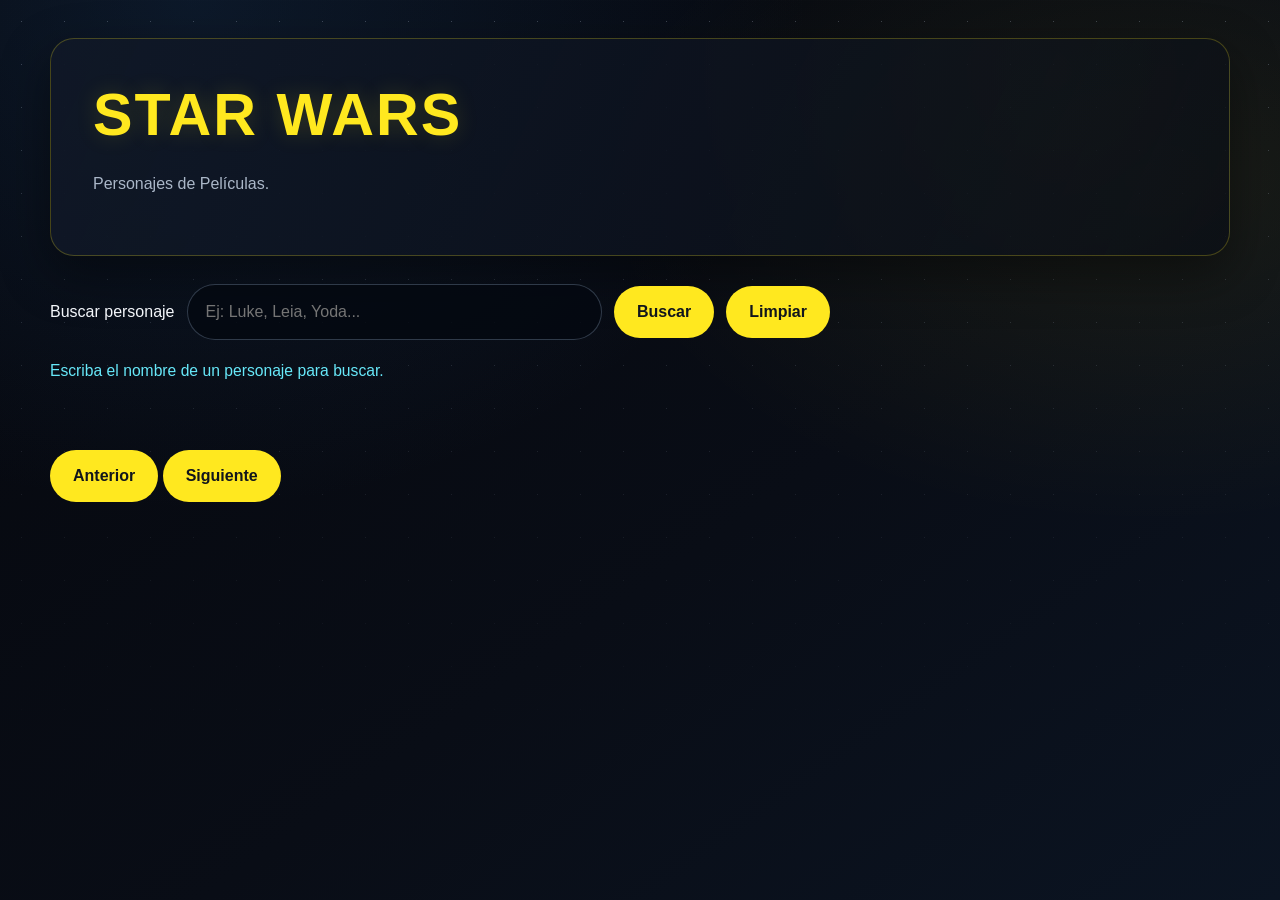
==== index.html @ cfad9b5b "Archivos completos HTML" ====
<!doctype html>
<html lang="es">

<head>


    <meta charset="UTF-8" />
    <meta name="viewport" content="width=device-width, initial-scale=1.0" />
    <title>SWAPI</title>
    <link rel="stylesheet" href="css/index.css" />
    <script src="js/api.js" defer></script>
    <script src="js/index.js" defer></script>



</head>

<body>
    <header>
        <h1>Star Wars</h1>
        <p>Personajes de Películas.</p>
    </header>

    <main>
        <!-- Buscador -->
        <div class="search" role="search">
            <label for="search-input">Buscar personaje</label>
            <input id="search-input" type="search" placeholder="Ej: Luke, Leia, Yoda..." maxlength="50" />
            <button id="search-button" type="button">Buscar</button>
            <button id="clear-button" type="button">Limpiar</button>
        </div>

        <!-- Estado -->
        <p id="message" role="status"></p>
        <p id="result-count" role="status"></p>
        <div id="spinner" class="spinner" hidden></div>

        <!-- Lista de personajes -->
        <div id="content" aria-label="Lista de personajes"></div>

        <!-- Paginación -->
        <nav class="pagination" aria-label="Paginación">
            <button id="prev" type="button">Anterior</button>
            <span id="page-number"></span>
            <button id="next" type="button">Siguiente</button>
        </nav>
    </main>
</body>

</html>
---- css/index.css ----
/* Tema galáctico Star Wars */
:root {
  color-scheme: dark;
  --space-950: #05070d;
  --space-900: #090d16;
  --space-850: #101827;
  --space-800: #151f30;
  --space-700: #26364b;
  --text-main: #f4f7fb;
  --text-muted: #aab7c8;
  --gold: #ffe81f;
  --gold-soft: #d9c928;
  --cyan: #67e8f9;
  --red: #ff647c;
  --line: rgba(255, 232, 31, .24);
  --panel: rgba(13, 21, 34, .88);
  --panel-light: rgba(24, 36, 54, .82);
  --shadow: 0 18px 50px rgba(0, 0, 0, .42);
  --radius: 18px;
  --content-width: 1180px;
  --font-body: "Segoe UI", Roboto, Helvetica, Arial, sans-serif;
  --font-display: "Arial Narrow", "Segoe UI", sans-serif;
}

* { box-sizing: border-box; }

html { min-height: 100%; background: var(--space-950); }

body {
  margin: 0;
  min-height: 100vh;
  padding: clamp(18px, 3vw, 42px);
  color: var(--text-main);
  font-family: var(--font-body);
  line-height: 1.6;
  background:
    radial-gradient(ellipse at 15% 0%, rgba(35, 77, 125, .25), transparent 40%),
    radial-gradient(ellipse at 90% 20%, rgba(255, 232, 31, .07), transparent 34%),
    linear-gradient(145deg, var(--space-950), var(--space-900) 58%, #0b1422);
}

body::before {
  content: "";
  position: fixed;
  inset: 0;
  pointer-events: none;
  opacity: .25;
  background-image: radial-gradient(#d9e7ff 0.7px, transparent 0.7px);
  background-size: 43px 43px;
  mask-image: linear-gradient(to bottom, black, transparent 85%);
}

main, header, nav, footer, #content, #character-details, #films, #starships,
#vehicles, #world, #message, #spinner, #result-count, #back-link {
  position: relative;
  z-index: 1;
}

h1, h2, h3 {
  color: var(--text-main);
  font-family: var(--font-display);
  line-height: 1.15;
  letter-spacing: .035em;
}

h1 {
  margin: 0 0 22px;
  color: var(--gold);
  font-size: clamp(2rem, 5vw, 3.7rem);
  text-transform: uppercase;
  text-shadow: 0 0 22px rgba(255, 232, 31, .17);
}

h2 { margin-top: 0; font-size: clamp(1.35rem, 2.8vw, 2rem); }

p { color: var(--text-muted); }

a { color: var(--cyan); text-decoration: none; }
a:hover { color: var(--gold); }

button, input, textarea, select { font: inherit; }

button, #search-button {
  border: 1px solid rgba(255, 232, 31, .75);
  border-radius: 999px;
  padding: 12px 22px;
  color: #11151c;
  background: var(--gold);
  font-weight: 800;
  cursor: pointer;
  transition: transform .2s ease, box-shadow .2s ease, background .2s ease;
}
button:hover, #search-button:hover {
  transform: translateY(-2px);
  background: #fff36a;
  box-shadow: 0 8px 25px rgba(255, 232, 31, .2);
}

input[type="text"], input:not([type]), #search-input {
  width: 100%;
  min-width: 0;
  border: 1px solid rgba(160, 187, 220, .28);
  border-radius: 999px;
  padding: 14px 18px;
  color: var(--text-main);
  background: rgba(4, 9, 17, .85);
  outline: none;
  transition: border-color .2s ease, box-shadow .2s ease;
}
input:focus, #search-input:focus {
  border-color: var(--gold);
  box-shadow: 0 0 0 3px rgba(255, 232, 31, .12);
}

#message {
  min-height: 1.5em;
  margin: 18px 0;
  color: var(--cyan);
  font-size: .98rem;
}
#message:empty { display: none; }
#message.error { color: var(--red); }
#spinner:not([hidden]) {
  display: block;
  width: 38px;
  height: 38px;
  margin: 24px auto;
  border: 3px solid rgba(255, 232, 31, .2);
  border-top-color: var(--gold);
  border-radius: 50%;
  animation: hyperspace-spin .8s linear infinite;
}
#spinner[hidden] { display: none !important; }

.card, .film, #character-details {
  overflow: hidden;
  border: 1px solid var(--line);
  border-radius: var(--radius);
  background: var(--panel);
  box-shadow: var(--shadow);
  backdrop-filter: blur(12px);
}
.card { transition: transform .22s ease, border-color .22s ease, box-shadow .22s ease; }
.card:hover {
  transform: translateY(-5px);
  border-color: rgba(255, 232, 31, .65);
  box-shadow: 0 22px 55px rgba(0, 0, 0, .52), 0 0 24px rgba(255, 232, 31, .07);
}
.card img {
  display: block;
  width: 100%;
  height: 220px;
  object-fit: cover;
  object-position: center;
  background: linear-gradient(135deg, #101827, #26364b);
  border-bottom: 1px solid var(--line);
}
.card .container { padding: 20px; }
.card .container h2 { margin-bottom: 10px; color: var(--gold); }
.card .container p { margin: 7px 0; }
.card-link { display: block; color: inherit; }
.card-link:hover { color: inherit; }
.card-link .card { height: 100%; }

.cards, #content {
  display: grid;
  grid-template-columns: repeat(auto-fit, minmax(min(100%, 245px), 1fr));
  gap: 22px;
  align-items: stretch;
}
.single {
  display: grid;
  grid-template-columns: minmax(0, 520px);
  justify-content: center;
  gap: 22px;
}
#content { margin-top: 22px; }
#result-count { display: inline-block; margin: 10px 0; color: var(--gold); font-weight: 700; }

#back-link {
  display: inline-flex;
  align-items: center;
  gap: 8px;
  margin-bottom: 24px;
  padding: 10px 16px;
  border: 1px solid rgba(103, 232, 249, .4);
  border-radius: 999px;
  background: rgba(103, 232, 249, .07);
}
#back-link::before { content: "←"; font-size: 1.1em; }
#back-link:hover { border-color: var(--gold); background: rgba(255, 232, 31, .08); }

@keyframes hyperspace-spin { to { transform: rotate(360deg); } }

@media (max-width: 620px) {
  body { padding: 18px 14px; }
  .card img { height: 190px; }
  #search-button { width: 100%; }
}

/* Página principal: búsqueda y catálogo de personajes */
:root {
  --home-hero-glow: rgba(255, 232, 31, .12);
  --home-card-min: 245px;
}
body { max-width: 1500px; margin-inline: auto; }
body > header, main > header, .page-header {
  max-width: var(--content-width);
  margin: 0 auto 28px;
  padding: clamp(22px, 4vw, 42px);
  border: 1px solid var(--line);
  border-radius: 24px;
  background: linear-gradient(115deg, rgba(16, 24, 39, .96), rgba(9, 13, 22, .82)),
              radial-gradient(circle at 85% 15%, var(--home-hero-glow), transparent 40%);
  box-shadow: var(--shadow);
}
main, body > main { max-width: var(--content-width); margin-inline: auto; }
#search-input { flex: 1 1 320px; }
#search-button { flex: 0 0 auto; }
form, .search, .search-bar, .search-container {
  display: flex;
  gap: 12px;
  align-items: center;
  max-width: 780px;
}
#content .card { min-height: 100%; }
#content .card img { height: 260px; object-fit: contain; padding: 12px; }
#content .container h2 { font-size: 1.25rem; }
@media (max-width: 620px) {
  form, .search, .search-bar, .search-container { flex-direction: column; align-items: stretch; }
}
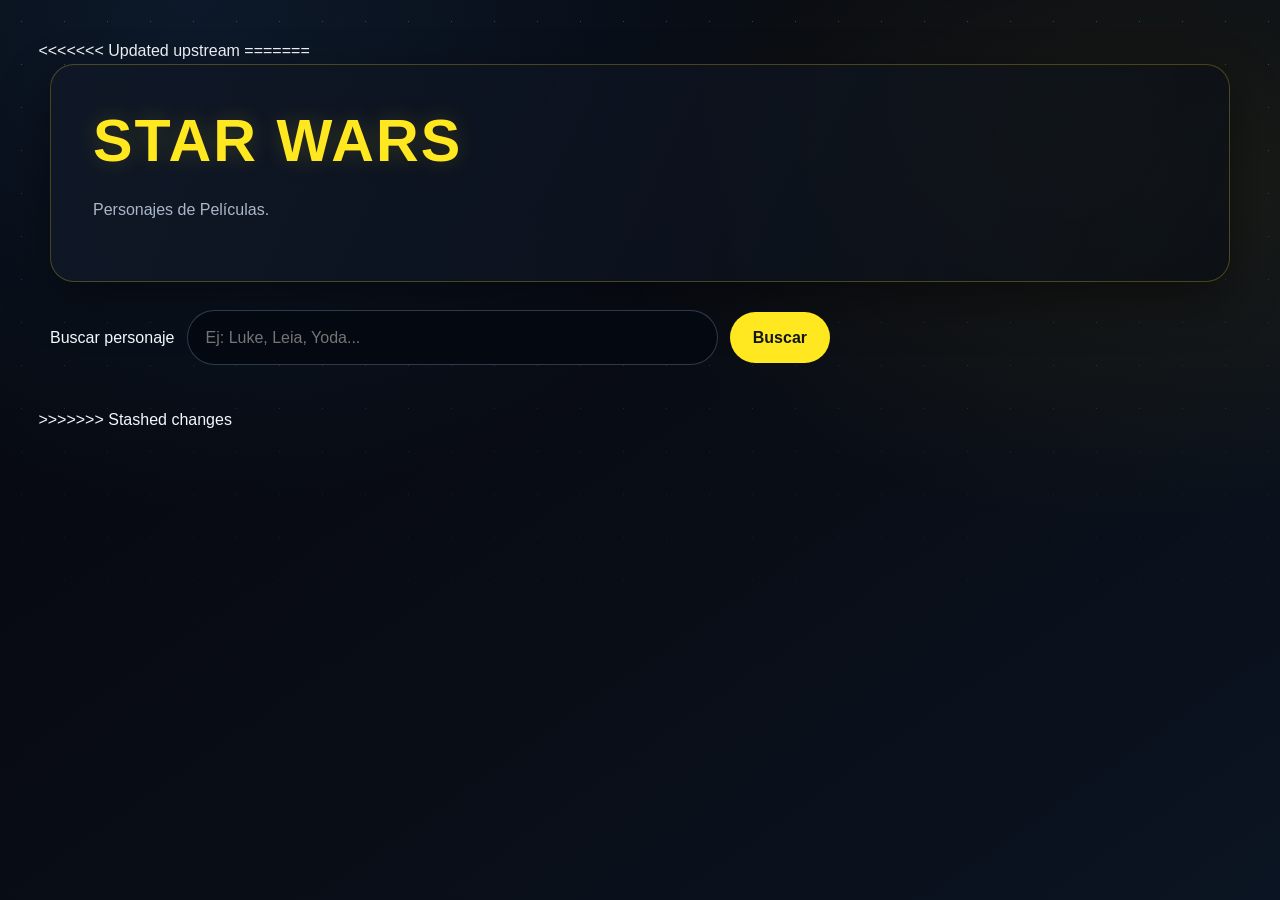
==== commit a7220b17: "Corrige la carga de api.js, muestra todos los personajes al abrir y quita los botones sin uso" ====
--- a/index.html
+++ b/index.html
@@ -1,18 +1,15 @@
+<<<<<<< Updated upstream
+=======
 <!doctype html>
 <html lang="es">
 
 <head>
-
-
     <meta charset="UTF-8" />
     <meta name="viewport" content="width=device-width, initial-scale=1.0" />
     <title>SWAPI</title>
     <link rel="stylesheet" href="css/index.css" />
     <script src="js/api.js" defer></script>
     <script src="js/index.js" defer></script>
-
-
-
 </head>
 
 <body>
@@ -27,7 +24,6 @@
             <label for="search-input">Buscar personaje</label>
             <input id="search-input" type="search" placeholder="Ej: Luke, Leia, Yoda..." maxlength="50" />
             <button id="search-button" type="button">Buscar</button>
-            <button id="clear-button" type="button">Limpiar</button>
         </div>
 
         <!-- Estado -->
@@ -37,14 +33,8 @@
 
         <!-- Lista de personajes -->
         <div id="content" aria-label="Lista de personajes"></div>
-
-        <!-- Paginación -->
-        <nav class="pagination" aria-label="Paginación">
-            <button id="prev" type="button">Anterior</button>
-            <span id="page-number"></span>
-            <button id="next" type="button">Siguiente</button>
-        </nav>
     </main>
 </body>
 
-</html>+</html>
+>>>>>>> Stashed changes
--- a/css/index.css
+++ b/css/index.css
@@ -3,33 +3,34 @@
   color-scheme: dark;
   --space-950: #05070d;
   --space-900: #090d16;
-  --space-850: #101827;
-  --space-800: #151f30;
-  --space-700: #26364b;
+  --gold: #ffe81f;
+  --cyan: #67e8f9;
+  --red: #ff647c;
   --text-main: #f4f7fb;
   --text-muted: #aab7c8;
-  --gold: #ffe81f;
-  --gold-soft: #d9c928;
-  --cyan: #67e8f9;
-  --red: #ff647c;
   --line: rgba(255, 232, 31, .24);
   --panel: rgba(13, 21, 34, .88);
-  --panel-light: rgba(24, 36, 54, .82);
-  --shadow: 0 18px 50px rgba(0, 0, 0, .42);
-  --radius: 18px;
-  --content-width: 1180px;
+  --shadow: 0 1.125rem 3.125rem rgba(0, 0, 0, .42);
+  --radius: 1.125rem;
+  --content-width: 73.75rem;
   --font-body: "Segoe UI", Roboto, Helvetica, Arial, sans-serif;
   --font-display: "Arial Narrow", "Segoe UI", sans-serif;
 }
 
-* { box-sizing: border-box; }
-
-html { min-height: 100%; background: var(--space-950); }
+* {
+  box-sizing: border-box;
+}
+
+html {
+  min-height: 100%;
+  background: var(--space-950);
+}
 
 body {
-  margin: 0;
+  margin: 0 auto;
   min-height: 100vh;
-  padding: clamp(18px, 3vw, 42px);
+  max-width: 93.75rem;
+  padding: clamp(1.125rem, 3vw, 2.625rem);
   color: var(--text-main);
   font-family: var(--font-body);
   line-height: 1.6;
@@ -39,24 +40,30 @@
     linear-gradient(145deg, var(--space-950), var(--space-900) 58%, #0b1422);
 }
 
+/* Puntitos de fondo */
 body::before {
   content: "";
   position: fixed;
   inset: 0;
   pointer-events: none;
   opacity: .25;
-  background-image: radial-gradient(#d9e7ff 0.7px, transparent 0.7px);
-  background-size: 43px 43px;
+  background-image: radial-gradient(#d9e7ff 0.04rem, transparent 0.04rem);
+  background-size: 2.6875rem 2.6875rem;
   mask-image: linear-gradient(to bottom, black, transparent 85%);
 }
 
-main, header, nav, footer, #content, #character-details, #films, #starships,
-#vehicles, #world, #message, #spinner, #result-count, #back-link {
+main,
+header,
+#content,
+#message,
+#spinner,
+#result-count {
   position: relative;
   z-index: 1;
 }
 
-h1, h2, h3 {
+h1,
+h2 {
   color: var(--text-main);
   font-family: var(--font-display);
   line-height: 1.15;
@@ -64,168 +71,215 @@
 }
 
 h1 {
-  margin: 0 0 22px;
+  margin: 0 0 1.375rem;
   color: var(--gold);
   font-size: clamp(2rem, 5vw, 3.7rem);
   text-transform: uppercase;
-  text-shadow: 0 0 22px rgba(255, 232, 31, .17);
-}
-
-h2 { margin-top: 0; font-size: clamp(1.35rem, 2.8vw, 2rem); }
-
-p { color: var(--text-muted); }
-
-a { color: var(--cyan); text-decoration: none; }
-a:hover { color: var(--gold); }
-
-button, input, textarea, select { font: inherit; }
-
-button, #search-button {
-  border: 1px solid rgba(255, 232, 31, .75);
-  border-radius: 999px;
-  padding: 12px 22px;
+  text-shadow: 0 0 1.375rem rgba(255, 232, 31, .17);
+}
+
+h2 {
+  margin-top: 0;
+  font-size: clamp(1.35rem, 2.8vw, 2rem);
+}
+
+p {
+  color: var(--text-muted);
+}
+
+a {
+  color: var(--cyan);
+  text-decoration: none;
+}
+
+a:hover {
+  color: var(--gold);
+}
+
+/* Encabezado de la página */
+body > header {
+  max-width: var(--content-width);
+  margin: 0 auto 1.75rem;
+  padding: clamp(1.375rem, 4vw, 2.625rem);
+  border: 0.0625rem solid var(--line);
+  border-radius: 1.5rem;
+  background:
+    linear-gradient(115deg, rgba(16, 24, 39, .96), rgba(9, 13, 22, .82)),
+    radial-gradient(circle at 85% 15%, rgba(255, 232, 31, .12), transparent 40%);
+  box-shadow: var(--shadow);
+}
+
+main {
+  max-width: var(--content-width);
+  margin: 0 auto;
+}
+
+/* Buscador */
+.search {
+  display: flex;
+  gap: 0.75rem;
+  align-items: center;
+  max-width: 48.75rem;
+}
+
+#search-input {
+  flex: 1 1 20rem;
+  width: 100%;
+  min-width: 0;
+  padding: 0.875rem 1.125rem;
+  border: 0.0625rem solid rgba(160, 187, 220, .28);
+  border-radius: 62.5rem;
+  color: var(--text-main);
+  background: rgba(4, 9, 17, .85);
+  font: inherit;
+  outline: none;
+  transition: border-color .2s ease, box-shadow .2s ease;
+}
+
+#search-input:focus {
+  border-color: var(--gold);
+  box-shadow: 0 0 0 0.1875rem rgba(255, 232, 31, .12);
+}
+
+button {
+  padding: 0.75rem 1.375rem;
+  border: 0.0625rem solid rgba(255, 232, 31, .75);
+  border-radius: 62.5rem;
   color: #11151c;
   background: var(--gold);
+  font: inherit;
   font-weight: 800;
   cursor: pointer;
   transition: transform .2s ease, box-shadow .2s ease, background .2s ease;
 }
-button:hover, #search-button:hover {
-  transform: translateY(-2px);
+
+button:hover {
+  transform: translateY(-0.125rem);
   background: #fff36a;
-  box-shadow: 0 8px 25px rgba(255, 232, 31, .2);
-}
-
-input[type="text"], input:not([type]), #search-input {
-  width: 100%;
-  min-width: 0;
-  border: 1px solid rgba(160, 187, 220, .28);
-  border-radius: 999px;
-  padding: 14px 18px;
-  color: var(--text-main);
-  background: rgba(4, 9, 17, .85);
-  outline: none;
-  transition: border-color .2s ease, box-shadow .2s ease;
-}
-input:focus, #search-input:focus {
-  border-color: var(--gold);
-  box-shadow: 0 0 0 3px rgba(255, 232, 31, .12);
-}
-
+  box-shadow: 0 0.5rem 1.5625rem rgba(255, 232, 31, .2);
+}
+
+/* Se ve dónde está el foco al usar Tab */
+button:focus-visible,
+#search-input:focus-visible {
+  outline: 0.1875rem solid var(--gold);
+  outline-offset: 0.125rem;
+}
+
+/* Mensajes y estado */
 #message {
   min-height: 1.5em;
-  margin: 18px 0;
+  margin: 1.125rem 0;
   color: var(--cyan);
   font-size: .98rem;
 }
-#message:empty { display: none; }
-#message.error { color: var(--red); }
+
+#message:empty {
+  display: none;
+}
+
+#message.error {
+  color: var(--red);
+}
+
+#result-count {
+  display: inline-block;
+  margin: 0.625rem 0;
+  color: var(--gold);
+  font-weight: 700;
+}
+
 #spinner:not([hidden]) {
   display: block;
-  width: 38px;
-  height: 38px;
-  margin: 24px auto;
-  border: 3px solid rgba(255, 232, 31, .2);
+  width: 2.375rem;
+  height: 2.375rem;
+  margin: 1.5rem auto;
+  border: 0.1875rem solid rgba(255, 232, 31, .2);
   border-top-color: var(--gold);
   border-radius: 50%;
   animation: hyperspace-spin .8s linear infinite;
 }
-#spinner[hidden] { display: none !important; }
-
-.card, .film, #character-details {
+
+#spinner[hidden] {
+  display: none !important;
+}
+
+@keyframes hyperspace-spin {
+  to {
+    transform: rotate(360deg);
+  }
+}
+
+/* Lista de tarjetas */
+#content {
+  display: grid;
+  grid-template-columns: repeat(auto-fit, minmax(min(100%, 15.3125rem), 1fr));
+  gap: 1.375rem;
+  align-items: stretch;
+  margin-top: 1.375rem;
+}
+
+.card {
   overflow: hidden;
-  border: 1px solid var(--line);
+  height: 100%;
+  border: 0.0625rem solid var(--line);
   border-radius: var(--radius);
   background: var(--panel);
   box-shadow: var(--shadow);
-  backdrop-filter: blur(12px);
-}
-.card { transition: transform .22s ease, border-color .22s ease, box-shadow .22s ease; }
+  transition: transform .22s ease, border-color .22s ease, box-shadow .22s ease;
+}
+
 .card:hover {
-  transform: translateY(-5px);
+  transform: translateY(-0.3125rem);
   border-color: rgba(255, 232, 31, .65);
-  box-shadow: 0 22px 55px rgba(0, 0, 0, .52), 0 0 24px rgba(255, 232, 31, .07);
-}
+  box-shadow: 0 1.375rem 3.4375rem rgba(0, 0, 0, .52), 0 0 1.5rem rgba(255, 232, 31, .07);
+}
+
 .card img {
   display: block;
   width: 100%;
-  height: 220px;
-  object-fit: cover;
-  object-position: center;
+  height: 16.25rem;
+  padding: 0.75rem;
+  object-fit: contain;
   background: linear-gradient(135deg, #101827, #26364b);
-  border-bottom: 1px solid var(--line);
-}
-.card .container { padding: 20px; }
-.card .container h2 { margin-bottom: 10px; color: var(--gold); }
-.card .container p { margin: 7px 0; }
-.card-link { display: block; color: inherit; }
-.card-link:hover { color: inherit; }
-.card-link .card { height: 100%; }
-
-.cards, #content {
-  display: grid;
-  grid-template-columns: repeat(auto-fit, minmax(min(100%, 245px), 1fr));
-  gap: 22px;
-  align-items: stretch;
-}
-.single {
-  display: grid;
-  grid-template-columns: minmax(0, 520px);
-  justify-content: center;
-  gap: 22px;
-}
-#content { margin-top: 22px; }
-#result-count { display: inline-block; margin: 10px 0; color: var(--gold); font-weight: 700; }
-
-#back-link {
-  display: inline-flex;
-  align-items: center;
-  gap: 8px;
-  margin-bottom: 24px;
-  padding: 10px 16px;
-  border: 1px solid rgba(103, 232, 249, .4);
-  border-radius: 999px;
-  background: rgba(103, 232, 249, .07);
-}
-#back-link::before { content: "←"; font-size: 1.1em; }
-#back-link:hover { border-color: var(--gold); background: rgba(255, 232, 31, .08); }
-
-@keyframes hyperspace-spin { to { transform: rotate(360deg); } }
-
-@media (max-width: 620px) {
-  body { padding: 18px 14px; }
-  .card img { height: 190px; }
-  #search-button { width: 100%; }
-}
-
-/* Página principal: búsqueda y catálogo de personajes */
-:root {
-  --home-hero-glow: rgba(255, 232, 31, .12);
-  --home-card-min: 245px;
-}
-body { max-width: 1500px; margin-inline: auto; }
-body > header, main > header, .page-header {
-  max-width: var(--content-width);
-  margin: 0 auto 28px;
-  padding: clamp(22px, 4vw, 42px);
-  border: 1px solid var(--line);
-  border-radius: 24px;
-  background: linear-gradient(115deg, rgba(16, 24, 39, .96), rgba(9, 13, 22, .82)),
-              radial-gradient(circle at 85% 15%, var(--home-hero-glow), transparent 40%);
-  box-shadow: var(--shadow);
-}
-main, body > main { max-width: var(--content-width); margin-inline: auto; }
-#search-input { flex: 1 1 320px; }
-#search-button { flex: 0 0 auto; }
-form, .search, .search-bar, .search-container {
-  display: flex;
-  gap: 12px;
-  align-items: center;
-  max-width: 780px;
-}
-#content .card { min-height: 100%; }
-#content .card img { height: 260px; object-fit: contain; padding: 12px; }
-#content .container h2 { font-size: 1.25rem; }
-@media (max-width: 620px) {
-  form, .search, .search-bar, .search-container { flex-direction: column; align-items: stretch; }
-}
+  border-bottom: 0.0625rem solid var(--line);
+}
+
+.card .container {
+  padding: 1.25rem;
+}
+
+.card .container h2 {
+  margin-bottom: 0.625rem;
+  color: var(--gold);
+  font-size: 1.25rem;
+}
+
+.card .container p {
+  margin: 0.4375rem 0;
+}
+
+.card-link {
+  display: block;
+  color: inherit;
+}
+
+.card-link:hover {
+  color: inherit;
+}
+
+/* Celulares */
+@media (max-width: 38.75rem) {
+  body {
+    padding: 1.125rem 0.875rem;
+  }
+
+  .search {
+    flex-direction: column;
+    align-items: stretch;
+  }
+
+  button {
+    width: 100%;
+  }
+}
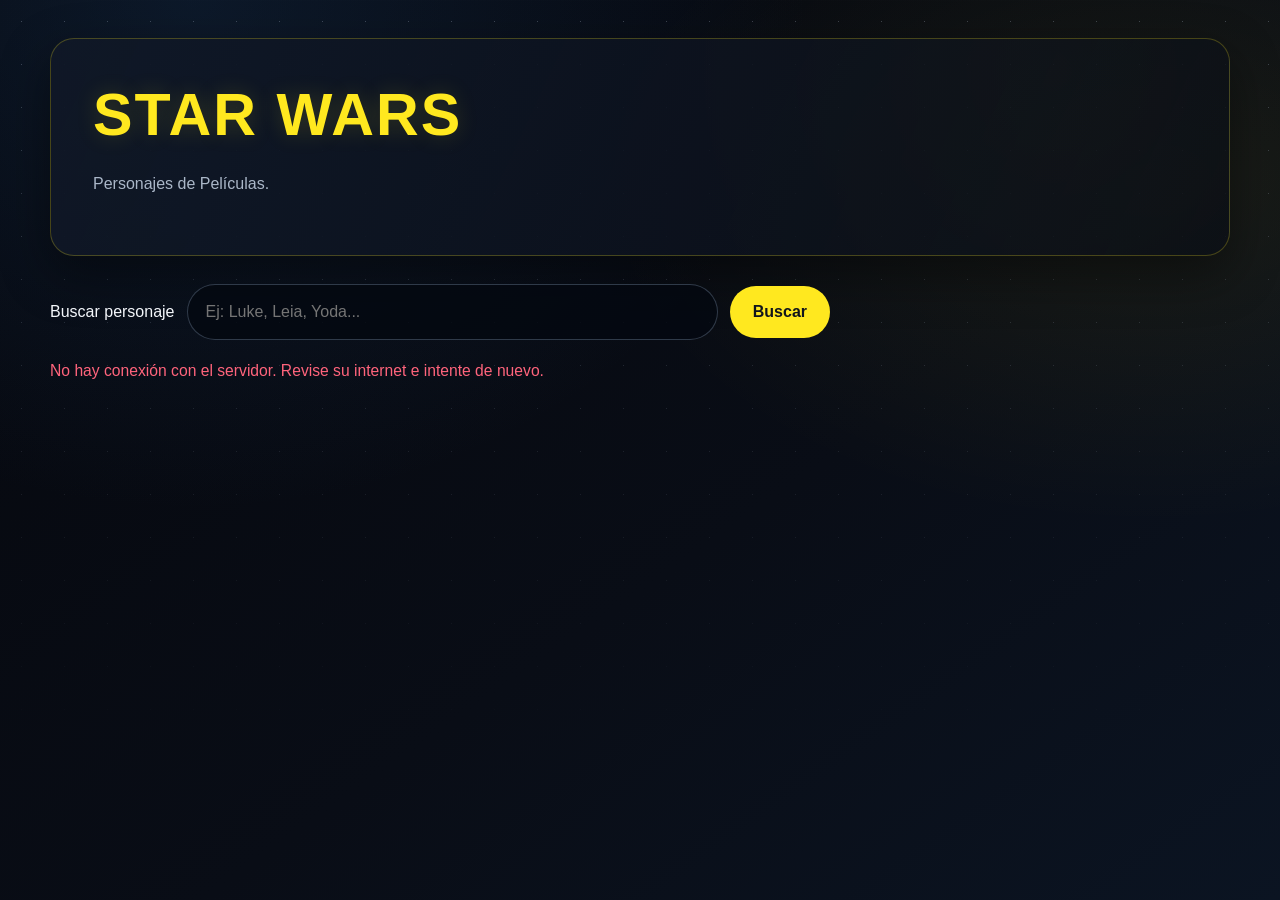
==== commit 9c63cd67: "Cambio diseño, funcionalidad agregando las cartas en la pantalla principal y la descripcion del READ" ====
--- a/index.html
+++ b/index.html
@@ -1,5 +1,3 @@
-<<<<<<< Updated upstream
-=======
 <!doctype html>
 <html lang="es">
 
@@ -36,5 +34,4 @@
     </main>
 </body>
 
-</html>
->>>>>>> Stashed changes
+</html>
--- a/css/index.css
+++ b/css/index.css
@@ -1,55 +1,55 @@
 /* Tema galáctico Star Wars */
+
 :root {
-  color-scheme: dark;
-  --space-950: #05070d;
-  --space-900: #090d16;
-  --gold: #ffe81f;
-  --cyan: #67e8f9;
-  --red: #ff647c;
-  --text-main: #f4f7fb;
-  --text-muted: #aab7c8;
-  --line: rgba(255, 232, 31, .24);
-  --panel: rgba(13, 21, 34, .88);
-  --shadow: 0 1.125rem 3.125rem rgba(0, 0, 0, .42);
-  --radius: 1.125rem;
-  --content-width: 73.75rem;
-  --font-body: "Segoe UI", Roboto, Helvetica, Arial, sans-serif;
-  --font-display: "Arial Narrow", "Segoe UI", sans-serif;
+    color-scheme: dark;
+    --space-950: #05070d;
+    --space-900: #090d16;
+    --gold: #ffe81f;
+    --cyan: #67e8f9;
+    --red: #ff647c;
+    --text-main: #f4f7fb;
+    --text-muted: #aab7c8;
+    --line: rgba(255, 232, 31, .24);
+    --panel: rgba(13, 21, 34, .88);
+    --shadow: 0 1.125rem 3.125rem rgba(0, 0, 0, .42);
+    --radius: 1.125rem;
+    --content-width: 73.75rem;
+    --font-body: "Segoe UI", Roboto, Helvetica, Arial, sans-serif;
+    --font-display: "Arial Narrow", "Segoe UI", sans-serif;
 }
 
 * {
-  box-sizing: border-box;
+    box-sizing: border-box;
 }
 
 html {
-  min-height: 100%;
-  background: var(--space-950);
+    min-height: 100%;
+    background: var(--space-950);
 }
 
 body {
-  margin: 0 auto;
-  min-height: 100vh;
-  max-width: 93.75rem;
-  padding: clamp(1.125rem, 3vw, 2.625rem);
-  color: var(--text-main);
-  font-family: var(--font-body);
-  line-height: 1.6;
-  background:
-    radial-gradient(ellipse at 15% 0%, rgba(35, 77, 125, .25), transparent 40%),
-    radial-gradient(ellipse at 90% 20%, rgba(255, 232, 31, .07), transparent 34%),
-    linear-gradient(145deg, var(--space-950), var(--space-900) 58%, #0b1422);
-}
+    margin: 0 auto;
+    min-height: 100vh;
+    max-width: 93.75rem;
+    padding: clamp(1.125rem, 3vw, 2.625rem);
+    color: var(--text-main);
+    font-family: var(--font-body);
+    line-height: 1.6;
+    background: radial-gradient(ellipse at 15% 0%, rgba(35, 77, 125, .25), transparent 40%), radial-gradient(ellipse at 90% 20%, rgba(255, 232, 31, .07), transparent 34%), linear-gradient(145deg, var(--space-950), var(--space-900) 58%, #0b1422);
+}
+
 
 /* Puntitos de fondo */
+
 body::before {
-  content: "";
-  position: fixed;
-  inset: 0;
-  pointer-events: none;
-  opacity: .25;
-  background-image: radial-gradient(#d9e7ff 0.04rem, transparent 0.04rem);
-  background-size: 2.6875rem 2.6875rem;
-  mask-image: linear-gradient(to bottom, black, transparent 85%);
+    content: "";
+    position: fixed;
+    inset: 0;
+    pointer-events: none;
+    opacity: .25;
+    background-image: radial-gradient(#d9e7ff 0.0437rem, transparent 0.0437rem);
+    background-size: 2.6875rem 2.6875rem;
+    mask-image: linear-gradient(to bottom, black, transparent 85%);
 }
 
 main,
@@ -58,228 +58,236 @@
 #message,
 #spinner,
 #result-count {
-  position: relative;
-  z-index: 1;
+    position: relative;
+    z-index: 1;
 }
 
 h1,
 h2 {
-  color: var(--text-main);
-  font-family: var(--font-display);
-  line-height: 1.15;
-  letter-spacing: .035em;
+    color: var(--text-main);
+    font-family: var(--font-display);
+    line-height: 1.15;
+    letter-spacing: .035em;
 }
 
 h1 {
-  margin: 0 0 1.375rem;
-  color: var(--gold);
-  font-size: clamp(2rem, 5vw, 3.7rem);
-  text-transform: uppercase;
-  text-shadow: 0 0 1.375rem rgba(255, 232, 31, .17);
+    margin: 0 0 1.375rem;
+    color: var(--gold);
+    font-size: clamp(2rem, 5vw, 3.7rem);
+    text-transform: uppercase;
+    text-shadow: 0 0 1.375rem rgba(255, 232, 31, .17);
 }
 
 h2 {
-  margin-top: 0;
-  font-size: clamp(1.35rem, 2.8vw, 2rem);
+    margin-top: 0;
+    font-size: clamp(1.35rem, 2.8vw, 2rem);
 }
 
 p {
-  color: var(--text-muted);
+    color: var(--text-muted);
 }
 
 a {
-  color: var(--cyan);
-  text-decoration: none;
+    color: var(--cyan);
+    text-decoration: none;
 }
 
 a:hover {
-  color: var(--gold);
-}
+    color: var(--gold);
+}
+
 
 /* Encabezado de la página */
-body > header {
-  max-width: var(--content-width);
-  margin: 0 auto 1.75rem;
-  padding: clamp(1.375rem, 4vw, 2.625rem);
-  border: 0.0625rem solid var(--line);
-  border-radius: 1.5rem;
-  background:
-    linear-gradient(115deg, rgba(16, 24, 39, .96), rgba(9, 13, 22, .82)),
-    radial-gradient(circle at 85% 15%, rgba(255, 232, 31, .12), transparent 40%);
-  box-shadow: var(--shadow);
+
+body>header {
+    max-width: var(--content-width);
+    margin: 0 auto 1.75rem;
+    padding: clamp(1.375rem, 4vw, 2.625rem);
+    border: 0.0625rem solid var(--line);
+    border-radius: 1.5rem;
+    background: linear-gradient(115deg, rgba(16, 24, 39, .96), rgba(9, 13, 22, .82)), radial-gradient(circle at 85% 15%, rgba(255, 232, 31, .12), transparent 40%);
+    box-shadow: var(--shadow);
 }
 
 main {
-  max-width: var(--content-width);
-  margin: 0 auto;
-}
+    max-width: var(--content-width);
+    margin: 0 auto;
+}
+
 
 /* Buscador */
+
 .search {
-  display: flex;
-  gap: 0.75rem;
-  align-items: center;
-  max-width: 48.75rem;
+    display: flex;
+    gap: 0.75rem;
+    align-items: center;
+    max-width: 48.75rem;
 }
 
 #search-input {
-  flex: 1 1 20rem;
-  width: 100%;
-  min-width: 0;
-  padding: 0.875rem 1.125rem;
-  border: 0.0625rem solid rgba(160, 187, 220, .28);
-  border-radius: 62.5rem;
-  color: var(--text-main);
-  background: rgba(4, 9, 17, .85);
-  font: inherit;
-  outline: none;
-  transition: border-color .2s ease, box-shadow .2s ease;
+    flex: 1 1 20rem;
+    width: 100%;
+    min-width: 0;
+    padding: 0.875rem 1.125rem;
+    border: 0.0625rem solid rgba(160, 187, 220, .28);
+    border-radius: 62.5rem;
+    color: var(--text-main);
+    background: rgba(4, 9, 17, .85);
+    font: inherit;
+    outline: none;
+    transition: border-color .2s ease, box-shadow .2s ease;
 }
 
 #search-input:focus {
-  border-color: var(--gold);
-  box-shadow: 0 0 0 0.1875rem rgba(255, 232, 31, .12);
+    border-color: var(--gold);
+    box-shadow: 0 0 0 0.1875rem rgba(255, 232, 31, .12);
 }
 
 button {
-  padding: 0.75rem 1.375rem;
-  border: 0.0625rem solid rgba(255, 232, 31, .75);
-  border-radius: 62.5rem;
-  color: #11151c;
-  background: var(--gold);
-  font: inherit;
-  font-weight: 800;
-  cursor: pointer;
-  transition: transform .2s ease, box-shadow .2s ease, background .2s ease;
+    padding: 0.75rem 1.375rem;
+    border: 0.0625rem solid rgba(255, 232, 31, .75);
+    border-radius: 62.5rem;
+    color: #11151c;
+    background: var(--gold);
+    font: inherit;
+    font-weight: 800;
+    cursor: pointer;
+    transition: transform .2s ease, box-shadow .2s ease, background .2s ease;
 }
 
 button:hover {
-  transform: translateY(-0.125rem);
-  background: #fff36a;
-  box-shadow: 0 0.5rem 1.5625rem rgba(255, 232, 31, .2);
-}
+    transform: translateY(-0.125rem);
+    background: #fff36a;
+    box-shadow: 0 0.5rem 1.5625rem rgba(255, 232, 31, .2);
+}
+
 
 /* Se ve dónde está el foco al usar Tab */
+
 button:focus-visible,
 #search-input:focus-visible {
-  outline: 0.1875rem solid var(--gold);
-  outline-offset: 0.125rem;
-}
+    outline: 0.1875rem solid var(--gold);
+    outline-offset: 0.125rem;
+}
+
 
 /* Mensajes y estado */
+
 #message {
-  min-height: 1.5em;
-  margin: 1.125rem 0;
-  color: var(--cyan);
-  font-size: .98rem;
+    min-height: 1.5em;
+    margin: 1.125rem 0;
+    color: var(--cyan);
+    font-size: .98rem;
 }
 
 #message:empty {
-  display: none;
+    display: none;
 }
 
 #message.error {
-  color: var(--red);
+    color: var(--red);
 }
 
 #result-count {
-  display: inline-block;
-  margin: 0.625rem 0;
-  color: var(--gold);
-  font-weight: 700;
+    display: inline-block;
+    margin: 0.625rem 0;
+    color: var(--gold);
+    font-weight: 700;
 }
 
 #spinner:not([hidden]) {
-  display: block;
-  width: 2.375rem;
-  height: 2.375rem;
-  margin: 1.5rem auto;
-  border: 0.1875rem solid rgba(255, 232, 31, .2);
-  border-top-color: var(--gold);
-  border-radius: 50%;
-  animation: hyperspace-spin .8s linear infinite;
+    display: block;
+    width: 2.375rem;
+    height: 2.375rem;
+    margin: 1.5rem auto;
+    border: 0.1875rem solid rgba(255, 232, 31, .2);
+    border-top-color: var(--gold);
+    border-radius: 50%;
+    animation: hyperspace-spin .8s linear infinite;
 }
 
 #spinner[hidden] {
-  display: none !important;
+    display: none !important;
 }
 
 @keyframes hyperspace-spin {
-  to {
-    transform: rotate(360deg);
-  }
-}
+    to {
+        transform: rotate(360deg);
+    }
+}
+
 
 /* Lista de tarjetas */
+
 #content {
-  display: grid;
-  grid-template-columns: repeat(auto-fit, minmax(min(100%, 15.3125rem), 1fr));
-  gap: 1.375rem;
-  align-items: stretch;
-  margin-top: 1.375rem;
+    display: grid;
+    grid-template-columns: repeat(auto-fit, minmax(min(100%, 15.3125rem), 1fr));
+    gap: 1.375rem;
+    align-items: stretch;
+    margin-top: 1.375rem;
 }
 
 .card {
-  overflow: hidden;
-  height: 100%;
-  border: 0.0625rem solid var(--line);
-  border-radius: var(--radius);
-  background: var(--panel);
-  box-shadow: var(--shadow);
-  transition: transform .22s ease, border-color .22s ease, box-shadow .22s ease;
+    overflow: hidden;
+    height: 100%;
+    border: 0.0625rem solid var(--line);
+    border-radius: var(--radius);
+    background: var(--panel);
+    box-shadow: var(--shadow);
+    transition: transform .22s ease, border-color .22s ease, box-shadow .22s ease;
 }
 
 .card:hover {
-  transform: translateY(-0.3125rem);
-  border-color: rgba(255, 232, 31, .65);
-  box-shadow: 0 1.375rem 3.4375rem rgba(0, 0, 0, .52), 0 0 1.5rem rgba(255, 232, 31, .07);
+    transform: translateY(-0.3125rem);
+    border-color: rgba(255, 232, 31, .65);
+    box-shadow: 0 1.375rem 3.4375rem rgba(0, 0, 0, .52), 0 0 1.5rem rgba(255, 232, 31, .07);
 }
 
 .card img {
-  display: block;
-  width: 100%;
-  height: 16.25rem;
-  padding: 0.75rem;
-  object-fit: contain;
-  background: linear-gradient(135deg, #101827, #26364b);
-  border-bottom: 0.0625rem solid var(--line);
+    display: block;
+    width: 100%;
+    height: 16.25rem;
+    padding: 0.75rem;
+    object-fit: contain;
+    background: linear-gradient(135deg, #101827, #26364b);
+    border-bottom: 0.0625rem solid var(--line);
 }
 
 .card .container {
-  padding: 1.25rem;
+    padding: 1.25rem;
 }
 
 .card .container h2 {
-  margin-bottom: 0.625rem;
-  color: var(--gold);
-  font-size: 1.25rem;
+    margin-bottom: 0.625rem;
+    color: var(--gold);
+    font-size: 1.25rem;
 }
 
 .card .container p {
-  margin: 0.4375rem 0;
+    margin: 0.4375rem 0;
 }
 
 .card-link {
-  display: block;
-  color: inherit;
+    display: block;
+    color: inherit;
 }
 
 .card-link:hover {
-  color: inherit;
-}
+    color: inherit;
+}
+
 
 /* Celulares */
+
 @media (max-width: 38.75rem) {
-  body {
-    padding: 1.125rem 0.875rem;
-  }
-
-  .search {
-    flex-direction: column;
-    align-items: stretch;
-  }
-
-  button {
-    width: 100%;
-  }
+    body {
+        padding: 1.125rem 0.875rem;
+    }
+    .search {
+        flex-direction: column;
+        align-items: stretch;
+    }
+    button {
+        width: 100%;
+    }
 }
